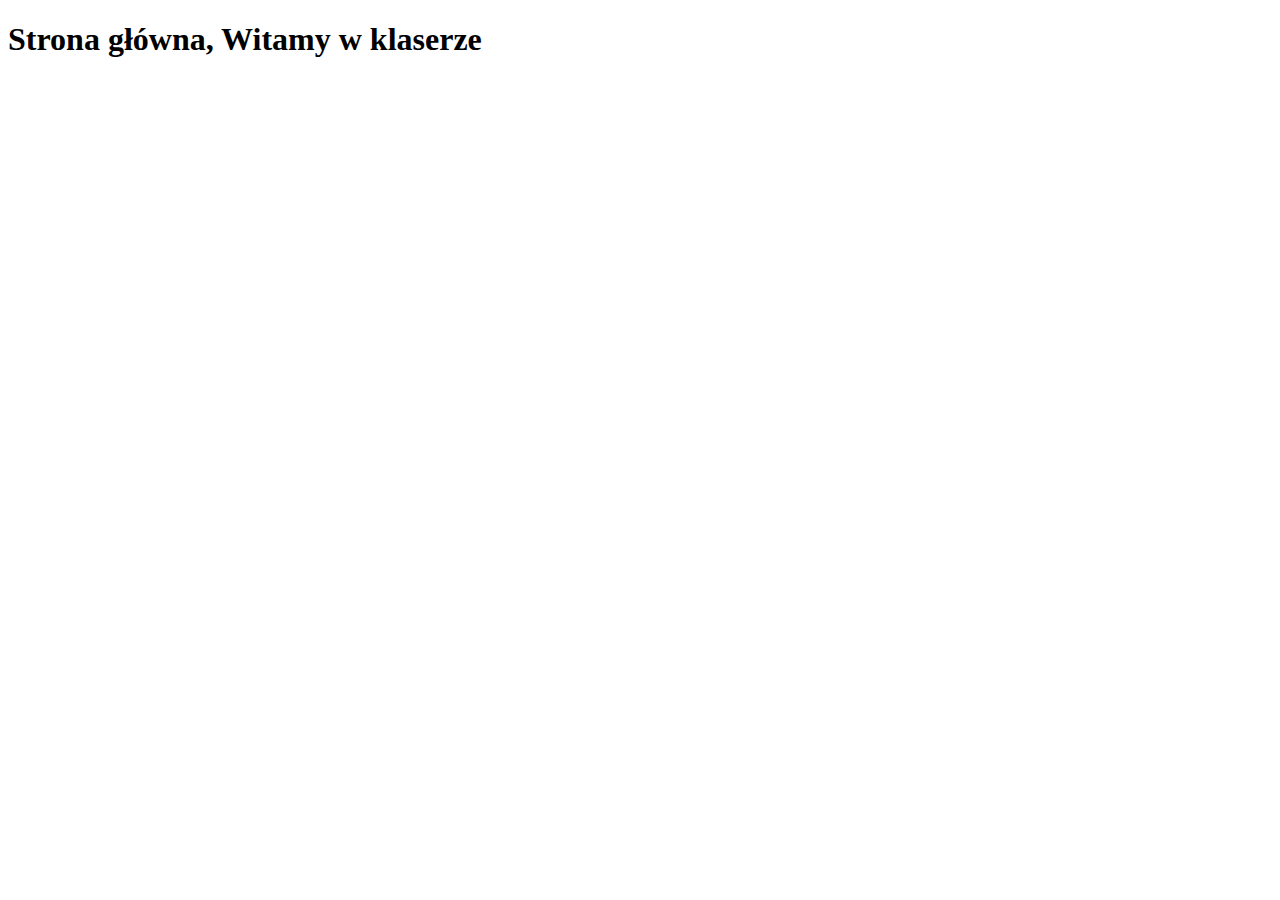
==== src/main/webapp/WEB-INF/templates/th/index.html @ eed55a8e "Relase" ====
<!DOCTYPE html>
<html xmlns:th="http://www.thymeleaf.org">

<head th:replace="th/layout ::site-head">
<meta http-equiv="Content-Type" content="text/html; charset=UTF-8" />
<title>Title</title>
</head>

<body>

  <header th:replace="th/layout :: site-header" />

  <h1>Strona główna, Witamy w klaserze</h1>

  <footer th:replace="th/layout :: site-footer" />

</body>

</html>
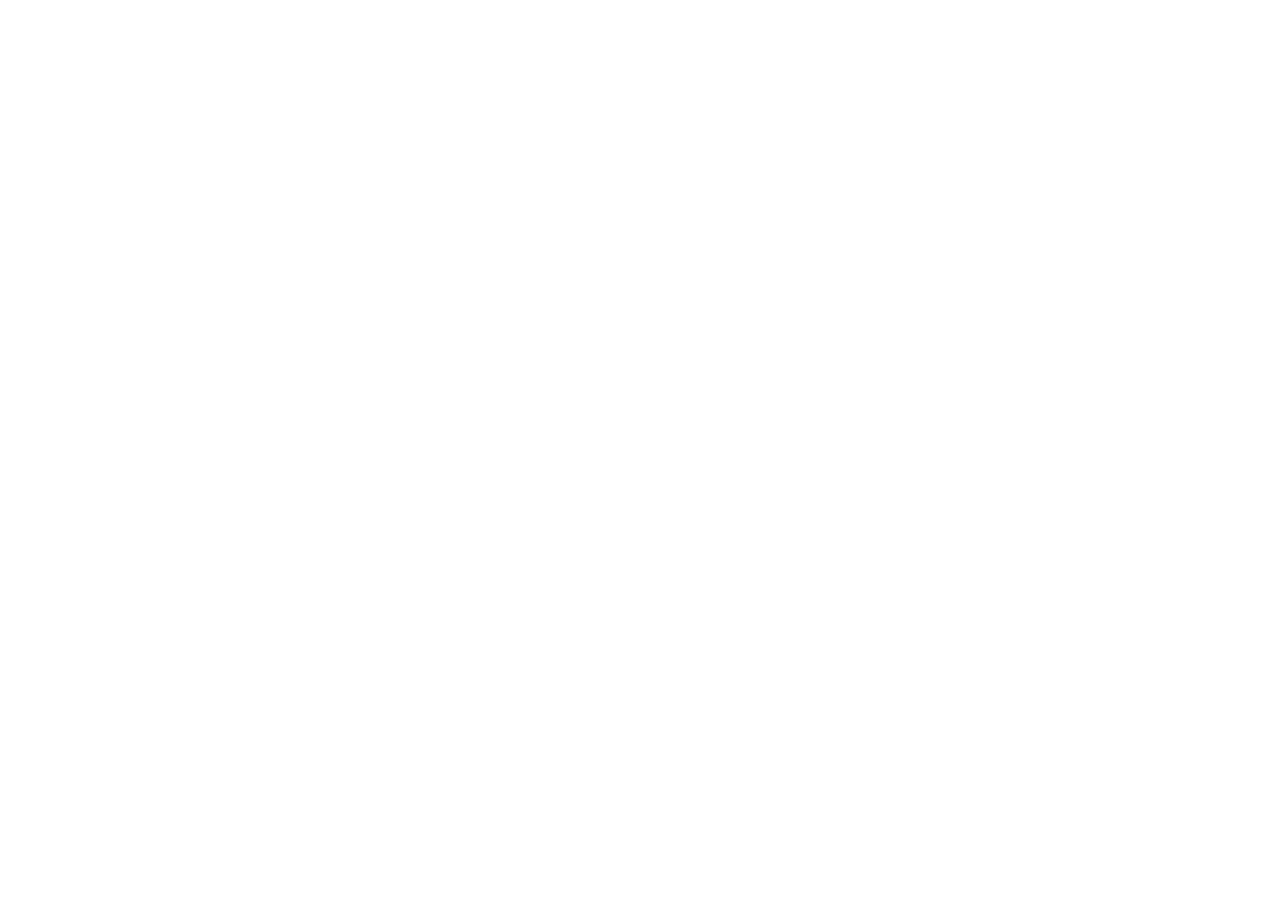
==== commit 103cf77d: "Projekt" ====
--- a/src/main/webapp/WEB-INF/templates/th/index.html
+++ b/src/main/webapp/WEB-INF/templates/th/index.html
@@ -8,9 +8,9 @@
 
 <body>
 
+<logo th:replace="th/layout :: site-logo" />
+
   <header th:replace="th/layout :: site-header" />
-
-  <h1>Strona główna, Witamy w klaserze</h1>
 
   <footer th:replace="th/layout :: site-footer" />
 
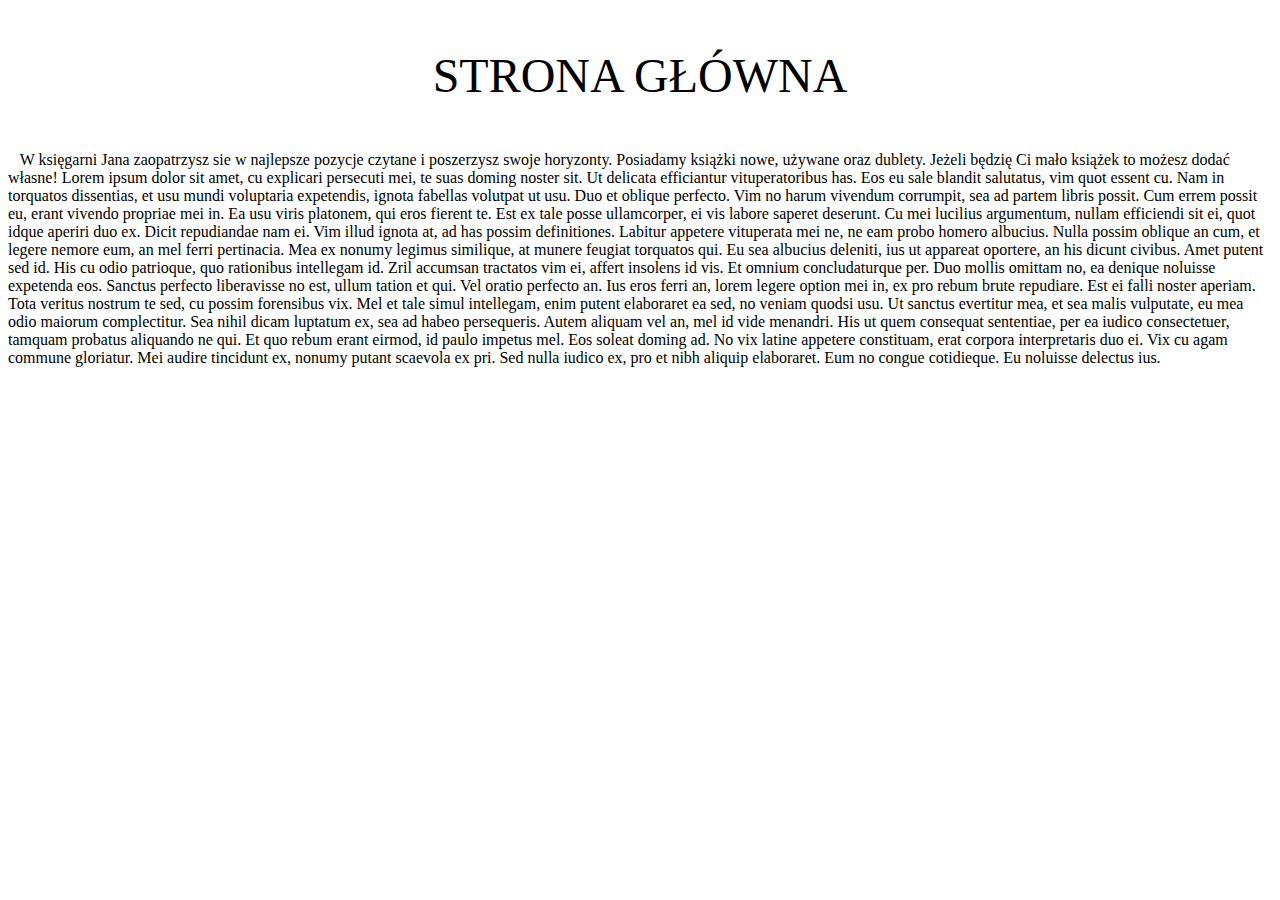
==== commit 20330329: "HTML changes" ====
--- a/src/main/webapp/WEB-INF/templates/th/index.html
+++ b/src/main/webapp/WEB-INF/templates/th/index.html
@@ -11,7 +11,22 @@
 <logo th:replace="th/layout :: site-logo" />
 
   <header th:replace="th/layout :: site-header" />
+  <font size="48"><p align="center">STRONA GŁÓWNA</p></font>
+  <p>&nbsp;&nbsp; W księgarni Jana zaopatrzysz sie w najlepsze pozycje czytane i poszerzysz swoje horyzonty. Posiadamy książki nowe, używane oraz dublety. Jeżeli będzię Ci mało książek to możesz dodać własne! Lorem ipsum dolor sit amet, cu explicari persecuti mei, te suas doming noster sit. Ut delicata efficiantur vituperatoribus has. Eos eu sale blandit salutatus, vim quot essent cu. Nam in torquatos dissentias, et usu mundi voluptaria expetendis, ignota fabellas volutpat ut usu. Duo et oblique perfecto.
 
+    Vim no harum vivendum corrumpit, sea ad partem libris possit. Cum errem possit eu, erant vivendo propriae mei in. Ea usu viris platonem, qui eros fierent te. Est ex tale posse ullamcorper, ei vis labore saperet deserunt.
+
+    Cu mei lucilius argumentum, nullam efficiendi sit ei, quot idque aperiri duo ex. Dicit repudiandae nam ei. Vim illud ignota at, ad has possim definitiones. Labitur appetere vituperata mei ne, ne eam probo homero albucius.
+
+    Nulla possim oblique an cum, et legere nemore eum, an mel ferri pertinacia. Mea ex nonumy legimus similique, at munere feugiat torquatos qui. Eu sea albucius deleniti, ius ut appareat oportere, an his dicunt civibus. Amet putent sed id. His cu odio patrioque, quo rationibus intellegam id.
+
+    Zril accumsan tractatos vim ei, affert insolens id vis. Et omnium concludaturque per. Duo mollis omittam no, ea denique noluisse expetenda eos. Sanctus perfecto liberavisse no est, ullum tation et qui. Vel oratio perfecto an.
+
+    Ius eros ferri an, lorem legere option mei in, ex pro rebum brute repudiare. Est ei falli noster aperiam. Tota veritus nostrum te sed, cu possim forensibus vix. Mel et tale simul intellegam, enim putent elaboraret ea sed, no veniam quodsi usu. Ut sanctus evertitur mea, et sea malis vulputate, eu mea odio maiorum complectitur.
+
+    Sea nihil dicam luptatum ex, sea ad habeo persequeris. Autem aliquam vel an, mel id vide menandri. His ut quem consequat sententiae, per ea iudico consectetuer, tamquam probatus aliquando ne qui. Et quo rebum erant eirmod, id paulo impetus mel. Eos soleat doming ad.
+
+    No vix latine appetere constituam, erat corpora interpretaris duo ei. Vix cu agam commune gloriatur. Mei audire tincidunt ex, nonumy putant scaevola ex pri. Sed nulla iudico ex, pro et nibh aliquip elaboraret. Eum no congue cotidieque. Eu noluisse delectus ius.</p>
   <footer th:replace="th/layout :: site-footer" />
 
 </body>
